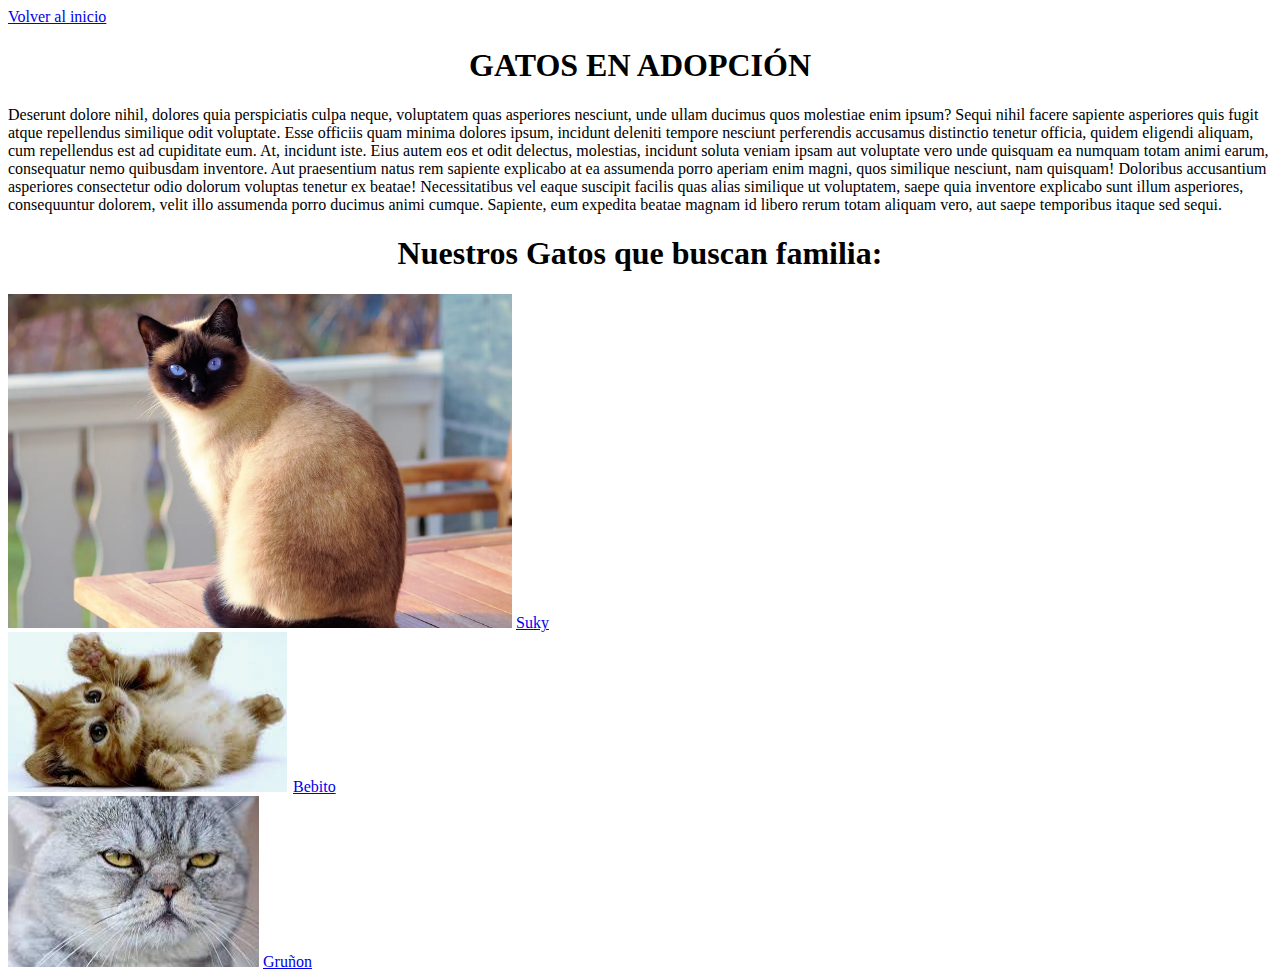
==== gatos.html @ efcdbf3d "Nvas paginas e imagenes" ====
<!DOCTYPE html>
<html lang="en">
<head>
    <meta charset="UTF-8">
    <meta http-equiv="X-UA-Compatible" content="IE=edge">
    <meta name="viewport" content="width=device-width, initial-scale=1.0">
    <title>Gatos</title>
</head>
<body>

    <a href="/index.html">Volver al inicio</a>

    <h1 style="text-align: center;"></style>GATOS EN ADOPCIÓN</h1>

<p>Deserunt dolore nihil, dolores quia perspiciatis culpa neque, voluptatem quas asperiores nesciunt, unde ullam ducimus quos molestiae enim ipsum? Sequi nihil facere sapiente asperiores quis fugit atque repellendus similique odit voluptate. Esse officiis quam minima dolores ipsum, incidunt deleniti tempore nesciunt perferendis accusamus distinctio tenetur officia, quidem eligendi aliquam, cum repellendus est ad cupiditate eum. At, incidunt iste. Eius autem eos et odit delectus, molestias, incidunt soluta veniam ipsam aut voluptate vero unde quisquam ea numquam totam animi earum, consequatur nemo quibusdam inventore. Aut praesentium natus rem sapiente explicabo at ea assumenda porro aperiam enim magni, quos similique nesciunt, nam quisquam! Doloribus accusantium asperiores consectetur odio dolorum voluptas tenetur ex beatae! Necessitatibus vel eaque suscipit facilis quas alias similique ut voluptatem, saepe quia inventore explicabo sunt illum asperiores, consequuntur dolorem, velit illo assumenda porro ducimus animi cumque. Sapiente, eum expedita beatae magnam id libero rerum totam aliquam vero, aut saepe temporibus itaque sed sequi. </p>

<h1 style="text-align: center;"></style>Nuestros Gatos que buscan familia:</h1>

<img src="/img/gato.png" alt="">
<a href="/suky.html">Suky</a>

<br>

<img src="/img/gato2.png" alt="">
<a href="/suky.html">Bebito</a>

<br>

<img src="/img/gato3.png" alt="">
<a href="/suky.html">Gruñon</a>
    
</body>
</html>
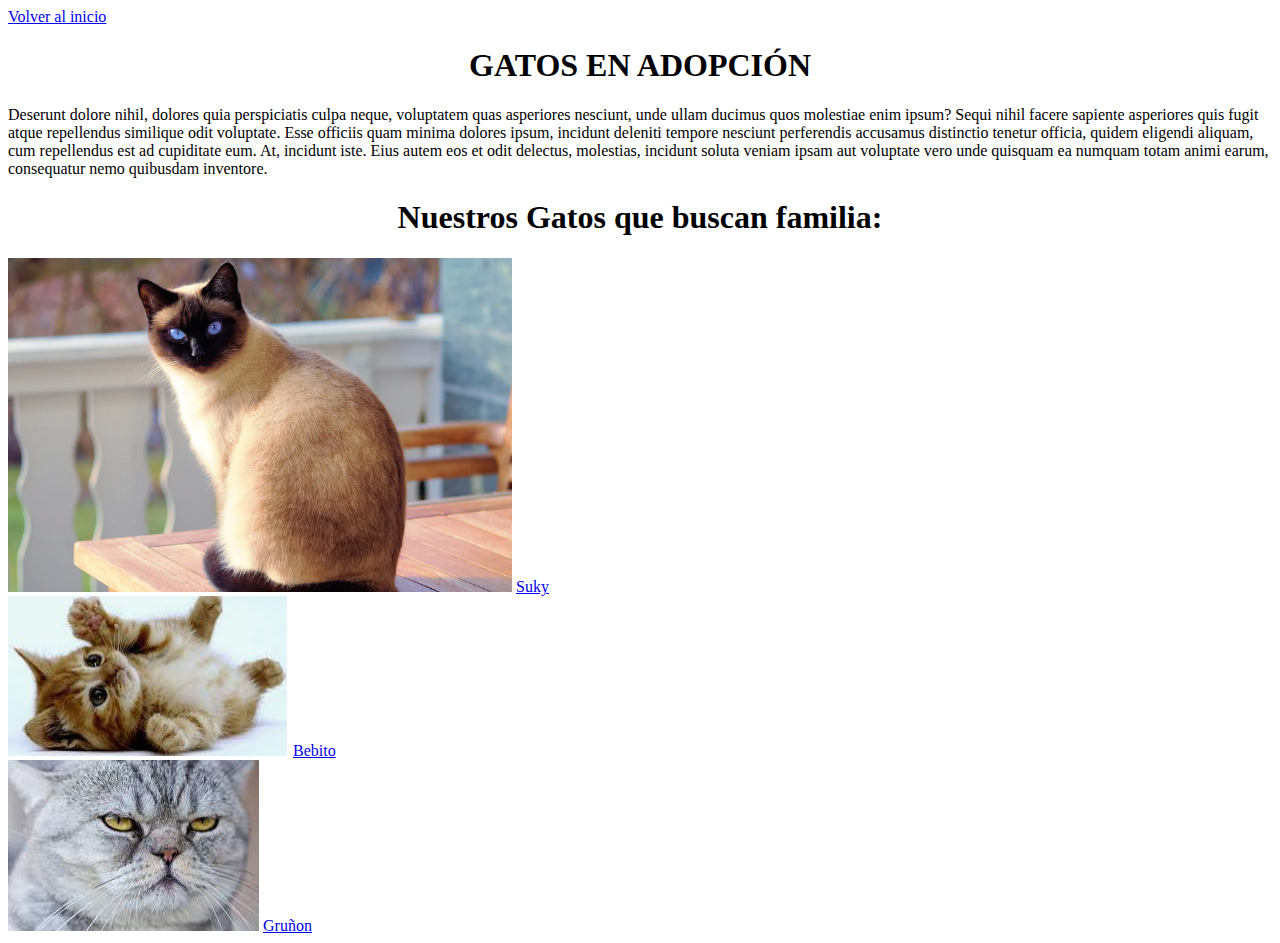
==== commit b4db96f1: "se incluyen estilos" ====
--- a/gatos.html
+++ b/gatos.html
@@ -8,11 +8,12 @@
 </head>
 <body>
 
-    <a href="/index.html">Volver al inicio</a>
+    
+    <a href="/index.html"> Volver al inicio</a>
 
     <h1 style="text-align: center;"></style>GATOS EN ADOPCIÓN</h1>
 
-<p>Deserunt dolore nihil, dolores quia perspiciatis culpa neque, voluptatem quas asperiores nesciunt, unde ullam ducimus quos molestiae enim ipsum? Sequi nihil facere sapiente asperiores quis fugit atque repellendus similique odit voluptate. Esse officiis quam minima dolores ipsum, incidunt deleniti tempore nesciunt perferendis accusamus distinctio tenetur officia, quidem eligendi aliquam, cum repellendus est ad cupiditate eum. At, incidunt iste. Eius autem eos et odit delectus, molestias, incidunt soluta veniam ipsam aut voluptate vero unde quisquam ea numquam totam animi earum, consequatur nemo quibusdam inventore. Aut praesentium natus rem sapiente explicabo at ea assumenda porro aperiam enim magni, quos similique nesciunt, nam quisquam! Doloribus accusantium asperiores consectetur odio dolorum voluptas tenetur ex beatae! Necessitatibus vel eaque suscipit facilis quas alias similique ut voluptatem, saepe quia inventore explicabo sunt illum asperiores, consequuntur dolorem, velit illo assumenda porro ducimus animi cumque. Sapiente, eum expedita beatae magnam id libero rerum totam aliquam vero, aut saepe temporibus itaque sed sequi. </p>
+    <p>Deserunt dolore nihil, dolores quia perspiciatis culpa neque, voluptatem quas asperiores nesciunt, unde ullam ducimus quos molestiae enim ipsum? Sequi nihil facere sapiente asperiores quis fugit atque repellendus similique odit voluptate. Esse officiis quam minima dolores ipsum, incidunt deleniti tempore nesciunt perferendis accusamus distinctio tenetur officia, quidem eligendi aliquam, cum repellendus est ad cupiditate eum. At, incidunt iste. Eius autem eos et odit delectus, molestias, incidunt soluta veniam ipsam aut voluptate vero unde quisquam ea numquam totam animi earum, consequatur nemo quibusdam inventore. </p>
 
 <h1 style="text-align: center;"></style>Nuestros Gatos que buscan familia:</h1>
 
